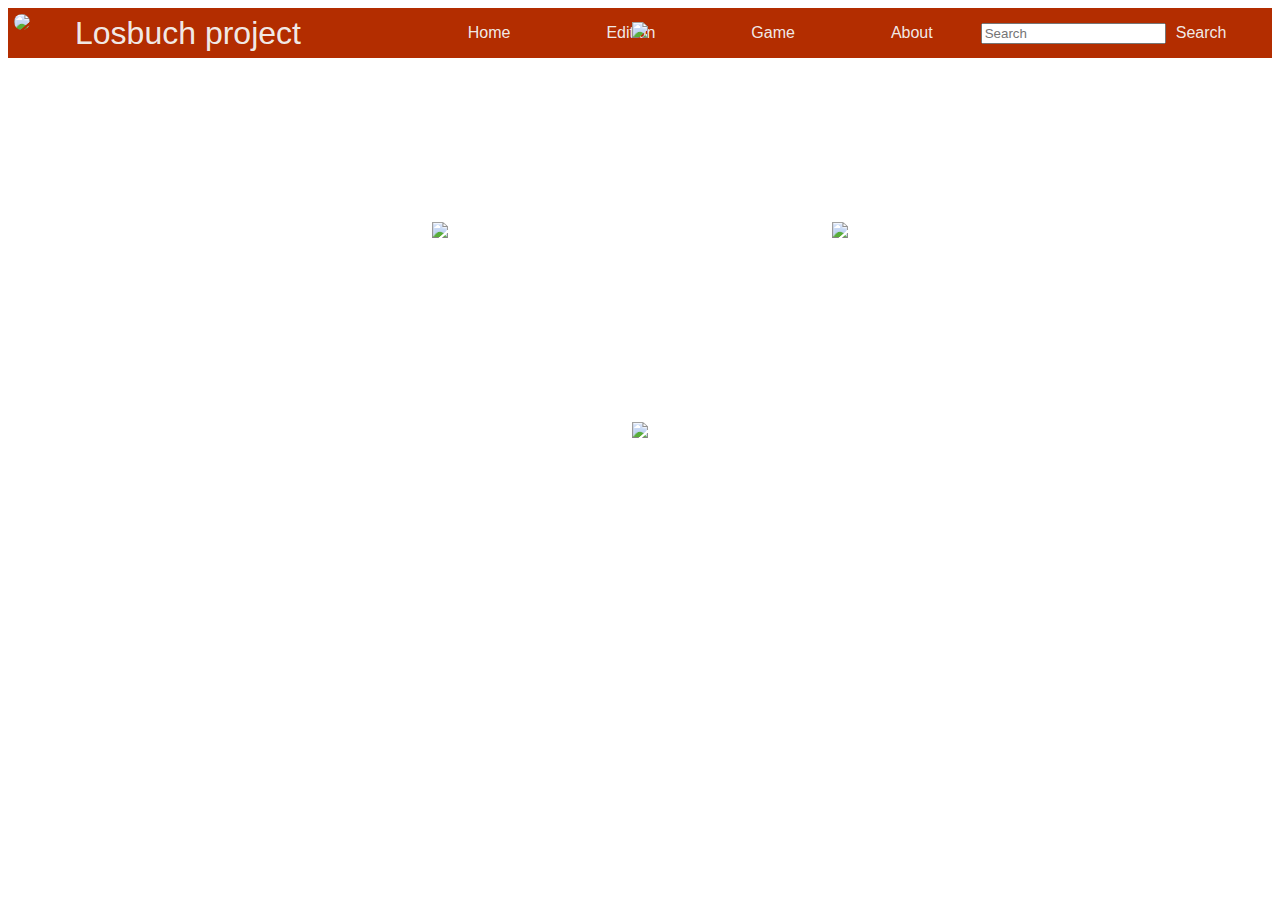
==== index.html @ f2d576f3 "added navbar" ====
<!DOCTYPE html>
<html lang="en">
    <head>
        <meta charset="UTF-8">
        <meta name="viewport" content="width=device-width, initial-scale=1.0"> 
        <title>Losbuch</title>   
        <link rel="icon" href="">
        <link href="https://cdn.jsdelivr.net/npm/bootstrap@5.0.2/dist/css/bootstrap.min.css" rel="stylesheet" integrity="sha384-EVSTQN3/azprG1Anm3QDgpJLIm9Nao0Yz1ztcQTwFspd3yD65VohhpuuCOmLASjC" crossorigin="anonymous">
        <script src="https://cdn.jsdelivr.net/npm/bootstrap@5.0.2/dist/js/bootstrap.bundle.min.js" integrity="sha384-MrcW6ZMFYlzcLA8Nl+NtUVF0sA7MsXsP1UyJoMp4YLEuNSfAP+JcXn/tWtIaxVXM" crossorigin="anonymous"></script>
        <script src="https://ajax.googleapis.com/ajax/libs/jquery/2.1.1/jquery.min.js"></script>
        <style>
          #container {
            width: 800px;
            height: 500px;
            margin: 10px auto;
           
            position: relative;
            border-radius: 50%;
            animation: spin 10s linear infinite;
          }
          .item {
            width: 200px;
            height: 200px;
            line-height: 30px;
            text-align: center;
            border-radius: 50%;
            position: absolute;
           
            animation: spin 10s linear infinite reverse;
          }
          @keyframes spin {
            100% {
              transform: rotate(1turn);
            }
          }
            .navbar {
    background: #b32d00;
    display: grid;
    grid-template-rows: auto;
    grid-template-columns: max-content auto max-content;
    grid-template-areas: "logo title menus menus menus search";
    justify-items: stretch;
    align-items: stretch;
    column-gap: 0px;
  }
  .logo {

    grid-area: logo;
    width: 55px;
    justify-content: left;
    
    padding: 6px;
    
  }
  .title {
      grid-area: title;
    font-size:xx-large;
    font-weight: 500;
    font-family:'Segoe UI', Tahoma, Geneva, Verdana, sans-serif;
    color: rgba(245, 245, 245, 0.959);
    align-self: center;
  }
  
  .menus {

    grid-area: menus;
    display:flex;
    flex-direction: row;
    justify-content: right;
   
  }
  
  .menus * {
    padding: 1em;
    padding-left: 3em;
    padding-right: 3em;
  }

  button {
      background-color:#b32d00;
      border: none;
      color:rgba(245, 245, 245, 0.959);
      font-family:'Segoe UI', Tahoma, Geneva, Verdana, sans-serif;
      font-size: 1em;
      
  }
  .search {
    grid-area: search;
    align-self: center;
    justify-content: right;
  }
        </style>
    </head>
    <body>
        <div class="nav-container">
        <nav class="navbar">
            
            <div class="logo">
                <img src="dice-logo.png" width="50px" style="border-radius: 50%;"/>
                </div>
                <div class="title">Losbuch project</div>
           
                <div class="menus">
                    <button>Home</button>
                    <button>Edition</button>
                    <button>Game</button>
                    <button>About</button>
                </div>
               <div class="search">
                <form>
                    <input type="search" placeholder="Search" aria-label="Search">
                    <button type="submit">Search</button>
                  </form>
               </div>

          </nav>
    </div>

          <div id="container">
            <div class="item"><img src="images/wheel.png" width="100%"></div>
            <div class="item"><img src="images/wheel.png" width="100%"></div>
            <div class="item"><img src="images/wheel.png" width="100%"></div>
            <div class="item"><img src="images/wheel.png" width="100%"></div>
            
          </div>

    </body>

    <script>
      var radius = 200; // adjust to move out items in and out 
      var fields = $('.item'),
        container = $('#container'),
        width = container.width(),
        height = container.height();
      var angle = 0,
        step = (2 * Math.PI) / fields.length;
      fields.each(function() {
        var x = Math.round(width / 2 + radius * Math.cos(angle) - $(this).width() / 2);
        var y = Math.round(height / 2 + radius * Math.sin(angle) - $(this).height() / 2);
        if (window.console) {
          console.log($(this).text(), x, y);
        }
        $(this).css({
          left: x + 'px',
          top: y + 'px'
        });
        angle += step;
      });
    </script>
</html>
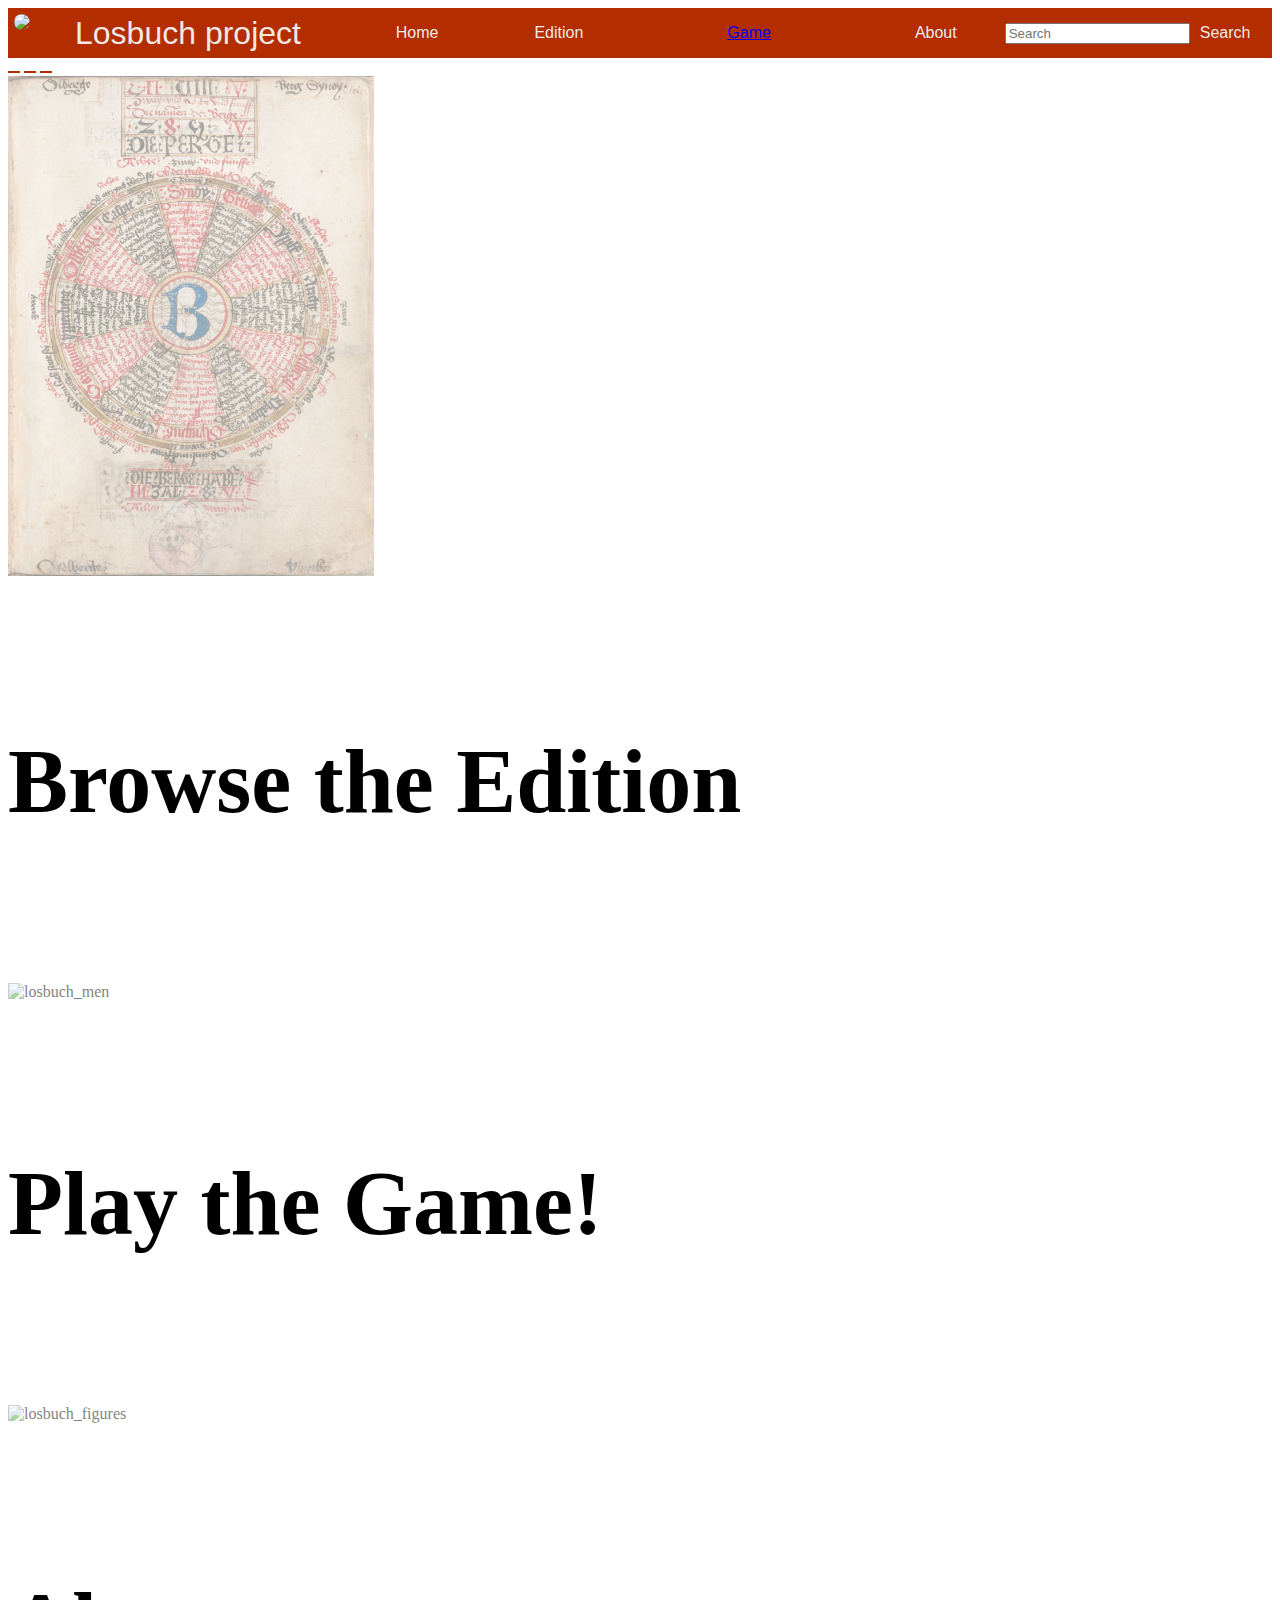
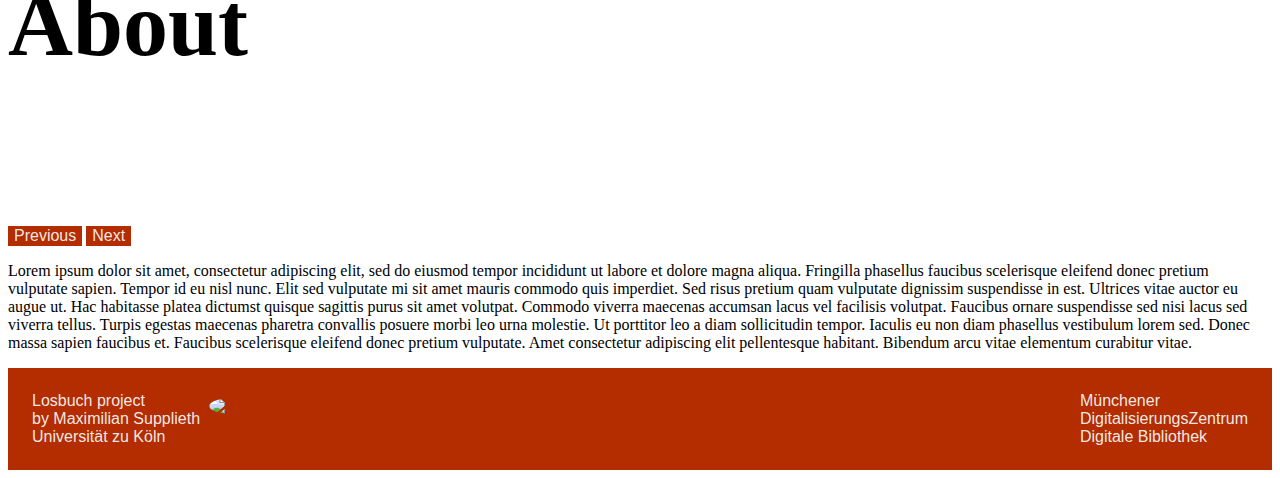
==== commit 8d8ed18e: "update" ====
--- a/index.html
+++ b/index.html
@@ -5,105 +5,24 @@
         <meta name="viewport" content="width=device-width, initial-scale=1.0"> 
         <title>Losbuch</title>   
         <link rel="icon" href="">
+         <link rel="stylesheet" href="stylesheet.css">
         <link href="https://cdn.jsdelivr.net/npm/bootstrap@5.0.2/dist/css/bootstrap.min.css" rel="stylesheet" integrity="sha384-EVSTQN3/azprG1Anm3QDgpJLIm9Nao0Yz1ztcQTwFspd3yD65VohhpuuCOmLASjC" crossorigin="anonymous">
         <script src="https://cdn.jsdelivr.net/npm/bootstrap@5.0.2/dist/js/bootstrap.bundle.min.js" integrity="sha384-MrcW6ZMFYlzcLA8Nl+NtUVF0sA7MsXsP1UyJoMp4YLEuNSfAP+JcXn/tWtIaxVXM" crossorigin="anonymous"></script>
         <script src="https://ajax.googleapis.com/ajax/libs/jquery/2.1.1/jquery.min.js"></script>
-        <style>
-          #container {
-            width: 800px;
-            height: 500px;
-            margin: 10px auto;
-           
-            position: relative;
-            border-radius: 50%;
-            animation: spin 10s linear infinite;
-          }
-          .item {
-            width: 200px;
-            height: 200px;
-            line-height: 30px;
-            text-align: center;
-            border-radius: 50%;
-            position: absolute;
-           
-            animation: spin 10s linear infinite reverse;
-          }
-          @keyframes spin {
-            100% {
-              transform: rotate(1turn);
-            }
-          }
-            .navbar {
-    background: #b32d00;
-    display: grid;
-    grid-template-rows: auto;
-    grid-template-columns: max-content auto max-content;
-    grid-template-areas: "logo title menus menus menus search";
-    justify-items: stretch;
-    align-items: stretch;
-    column-gap: 0px;
-  }
-  .logo {
-
-    grid-area: logo;
-    width: 55px;
-    justify-content: left;
-    
-    padding: 6px;
-    
-  }
-  .title {
-      grid-area: title;
-    font-size:xx-large;
-    font-weight: 500;
-    font-family:'Segoe UI', Tahoma, Geneva, Verdana, sans-serif;
-    color: rgba(245, 245, 245, 0.959);
-    align-self: center;
-  }
-  
-  .menus {
-
-    grid-area: menus;
-    display:flex;
-    flex-direction: row;
-    justify-content: right;
-   
-  }
-  
-  .menus * {
-    padding: 1em;
-    padding-left: 3em;
-    padding-right: 3em;
-  }
-
-  button {
-      background-color:#b32d00;
-      border: none;
-      color:rgba(245, 245, 245, 0.959);
-      font-family:'Segoe UI', Tahoma, Geneva, Verdana, sans-serif;
-      font-size: 1em;
-      
-  }
-  .search {
-    grid-area: search;
-    align-self: center;
-    justify-content: right;
-  }
-        </style>
     </head>
     <body>
         <div class="nav-container">
         <nav class="navbar">
             
             <div class="logo">
-                <img src="dice-logo.png" width="50px" style="border-radius: 50%;"/>
+                <img src="images/dice-logo.png" width="50px" style="border-radius: 50%;"/>
                 </div>
                 <div class="title">Losbuch project</div>
            
                 <div class="menus">
                     <button>Home</button>
                     <button>Edition</button>
-                    <button>Game</button>
+                    <button><a href="game.html">Game</a></button>
                     <button>About</button>
                 </div>
                <div class="search">
@@ -116,13 +35,76 @@
           </nav>
     </div>
 
-          <div id="container">
+
+
+    <div type="container">
+      <div id="carouselExampleIndicators" class="carousel carousel-dark slide" data-bs-ride="carousel">
+          <div class="carousel-indicators">
+            <button type="button" data-bs-target="#carouselExampleIndicators" data-bs-slide-to="0" class="active" aria-current="true" aria-label="Slide 1"></button>
+            <button type="button" data-bs-target="#carouselExampleIndicators" data-bs-slide-to="1" aria-label="Slide 2"></button>
+            <button type="button" data-bs-target="#carouselExampleIndicators" data-bs-slide-to="2" aria-label="Slide 3"></button>
+          </div>
+          <div class="carousel-inner">
+              <div class="carousel-item active">
+                <img src="images/losbuch1.png" class="d-block w-100" alt="losbuch_wheel" height="500px" style="object-fit:cover;opacity:0.5">
+                <div class="carousel-caption d-none d-md-block">
+                  <h5 style="font-size:90px;margin-bottom:150px;"><b>Browse the Edition</b></h5>
+                </div>
+              </div>
+              <div class="carousel-item">
+                <img src="images/losbuch2.png" class="d-block w-100" alt="losbuch_men" height="500px" style="object-fit:cover;opacity:0.5">
+                <div class="carousel-caption d-none d-md-block">
+                  <h5 style="font-size:90px;margin-bottom:150px;"><b>Play the Game!</b></h5>
+                </div>
+              </div>
+              <div class="carousel-item">
+                <img src="images/losbuch3.png" class="d-block w-100" alt="losbuch_figures" height="500px" style="object-fit:cover;opacity:0.5">
+                <div class="carousel-caption d-none d-md-block">
+                  <h5 style="font-size:90px;margin-bottom:150px;"><b>About</b></h5>
+                </div>
+              </div>
+            </div>
+          <button class="carousel-control-prev" type="button" data-bs-target="#carouselExampleIndicators" data-bs-slide="prev">
+            <span class="carousel-control-prev-icon" aria-hidden="true"></span>
+            <span class="visually-hidden">Previous</span>
+          </button>
+          <button class="carousel-control-next" type="button" data-bs-target="#carouselExampleIndicators" data-bs-slide="next">
+            <span class="carousel-control-next-icon" aria-hidden="true"></span>
+            <span class="visually-hidden">Next</span>
+          </button>
+        </div>
+      </div>
+  
+      <div class="container">
+        <p>Lorem ipsum dolor sit amet, consectetur adipiscing elit, sed do eiusmod tempor incididunt ut labore et dolore magna aliqua. Fringilla phasellus faucibus scelerisque eleifend donec pretium vulputate sapien. Tempor id eu nisl nunc. Elit sed vulputate mi sit amet mauris commodo quis imperdiet. Sed risus pretium quam vulputate dignissim suspendisse in est. Ultrices vitae auctor eu augue ut. Hac habitasse platea dictumst quisque sagittis purus sit amet volutpat. Commodo viverra maecenas accumsan lacus vel facilisis volutpat. Faucibus ornare suspendisse sed nisi lacus sed viverra tellus. Turpis egestas maecenas pharetra convallis posuere morbi leo urna molestie. Ut porttitor leo a diam sollicitudin tempor. Iaculis eu non diam phasellus vestibulum lorem sed. Donec massa sapien faucibus et. Faucibus scelerisque eleifend donec pretium vulputate. Amet consectetur adipiscing elit pellentesque habitant. Bibendum arcu vitae elementum curabitur vitae.</p>
+      </div>
+
+
+
+          <!--<div id="container">
             <div class="item"><img src="images/wheel.png" width="100%"></div>
             <div class="item"><img src="images/wheel.png" width="100%"></div>
             <div class="item"><img src="images/wheel.png" width="100%"></div>
             <div class="item"><img src="images/wheel.png" width="100%"></div>
             
-          </div>
+          </div>-->
+         
+        <div class="footer">
+        <div class="project">
+            Losbuch project <br/> 
+            by Maximilian Supplieth <br/> 
+            Universität zu Köln
+        </div>
+        <div class="logo">
+            <img src="images/dice-logo-circular.png" class="center"/>
+        </div>
+        <div class="affiliation">
+            Münchener <br/> 
+            DigitalisierungsZentrum <br/>
+            Digitale Bibliothek
+        </div>
+            
+    </div>
 
     </body>
 
--- a/stylesheet.css
+++ b/stylesheet.css
@@ -0,0 +1,152 @@
+<<<<<<< Updated upstream
+<<<<<<< Updated upstream
+=======
+>>>>>>> Stashed changes
+@font-face {
+  font-family: Quicksand;
+  src: url(font/Quicksand-Regular.ttf);
+}
+body {
+  font-family: 'Quicksand' !important;
+}
+
+
+
+#container {
+            width: 800px;
+            height: 500px;
+            margin: 10px auto;
+           
+            position: relative;
+            border-radius: 50%;
+            animation: spin 10s linear infinite;
+          }
+          .item {
+            width: 200px;
+            height: 200px;
+            line-height: 30px;
+            text-align: center;
+            border-radius: 50%;
+            position: absolute;
+           
+            animation: spin 10s linear infinite reverse;
+          }
+          @keyframes spin {
+            100% {
+              transform: rotate(1turn);
+            }
+          }
+            .navbar {
+    background: #b32d00;
+    display: grid;
+    grid-template-rows: auto;
+    grid-template-columns: max-content auto max-content;
+    grid-template-areas: "logo title menus menus menus search";
+    justify-items: stretch;
+    align-items: stretch;
+    column-gap: 0px;
+  }
+  .logo {
+
+    grid-area: logo;
+    width: 55px;
+    justify-content: left;
+    
+    padding: 6px;
+    
+  }
+  .title {
+      grid-area: title;
+    font-size:xx-large;
+    font-weight: 500;
+    font-family:'Segoe UI', Tahoma, Geneva, Verdana, sans-serif;
+    color: rgba(245, 245, 245, 0.959);
+    align-self: center;
+  }
+  
+  .menus {
+
+    grid-area: menus;
+    display:flex;
+    flex-direction: row;
+    justify-content: right;
+   
+  }
+  
+  .menus * {
+    padding: 1em;
+    padding-left: 3em;
+    padding-right: 3em;
+  }
+
+  button {
+      background-color:#b32d00;
+      border: none;
+      color:rgba(245, 245, 245, 0.959);
+      font-family:'Segoe UI', Tahoma, Geneva, Verdana, sans-serif;
+      font-size: 1em;
+      
+  }
+  .search {
+    grid-area: search;
+    align-self: center;
+    justify-content: right;
+  }
+.footer {
+    background: #b32d00;
+    display: grid;
+    grid-template-rows: 100%;
+    grid-template-columns: max-content auto max-content;
+    grid-template-areas: "project logo affiliation";
+    justify-items: stretch;
+    align-items: stretch;
+    column-gap: auto;
+    padding:1.5em;
+}
+.project {
+    
+    grid-area: project;
+    color:rgba(245, 245, 245, 0.959);
+      font-family:'Segoe UI', Tahoma, Geneva, Verdana, sans-serif;
+      font-size: 1em;
+      
+
+}
+
+.logo {
+    
+    grid-area: logo;
+    justify-content: center;
+    
+    
+}
+.center {
+    display: block;
+    margin-left: auto;
+    margin-right: auto;
+    width: 50px;
+    border-radius: 50%;
+}
+
+.affiliation {
+    
+    grid-area: affiliation;
+    justify-content: right;
+    align-self: right;
+
+    color:rgba(245, 245, 245, 0.959);
+      font-family:'Segoe UI', Tahoma, Geneva, Verdana, sans-serif;
+      font-size: 1em;
+}
+<<<<<<< Updated upstream
+
+
+=======
+html {
+    position: relative;
+    min-height: 100%;
+    height: 100%;
+}
+>>>>>>> Stashed changes
+=======
+>>>>>>> Stashed changes
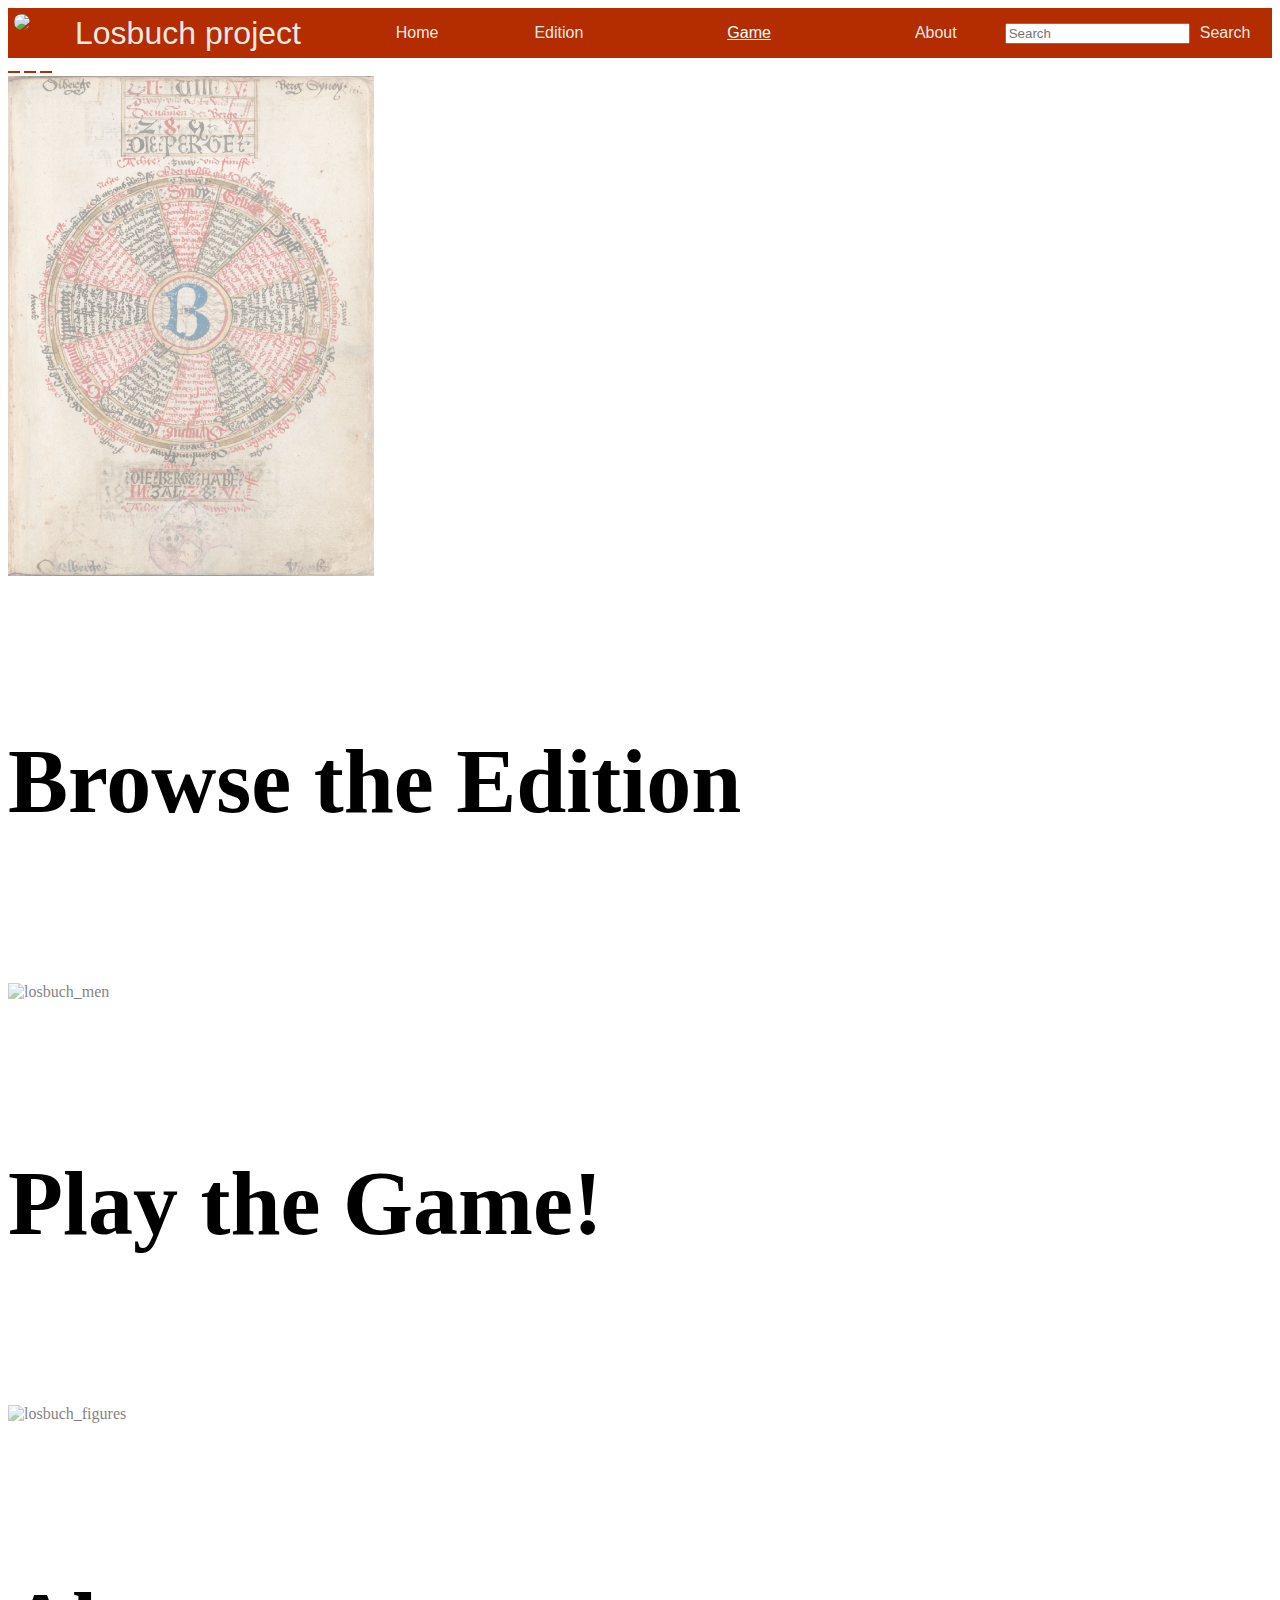
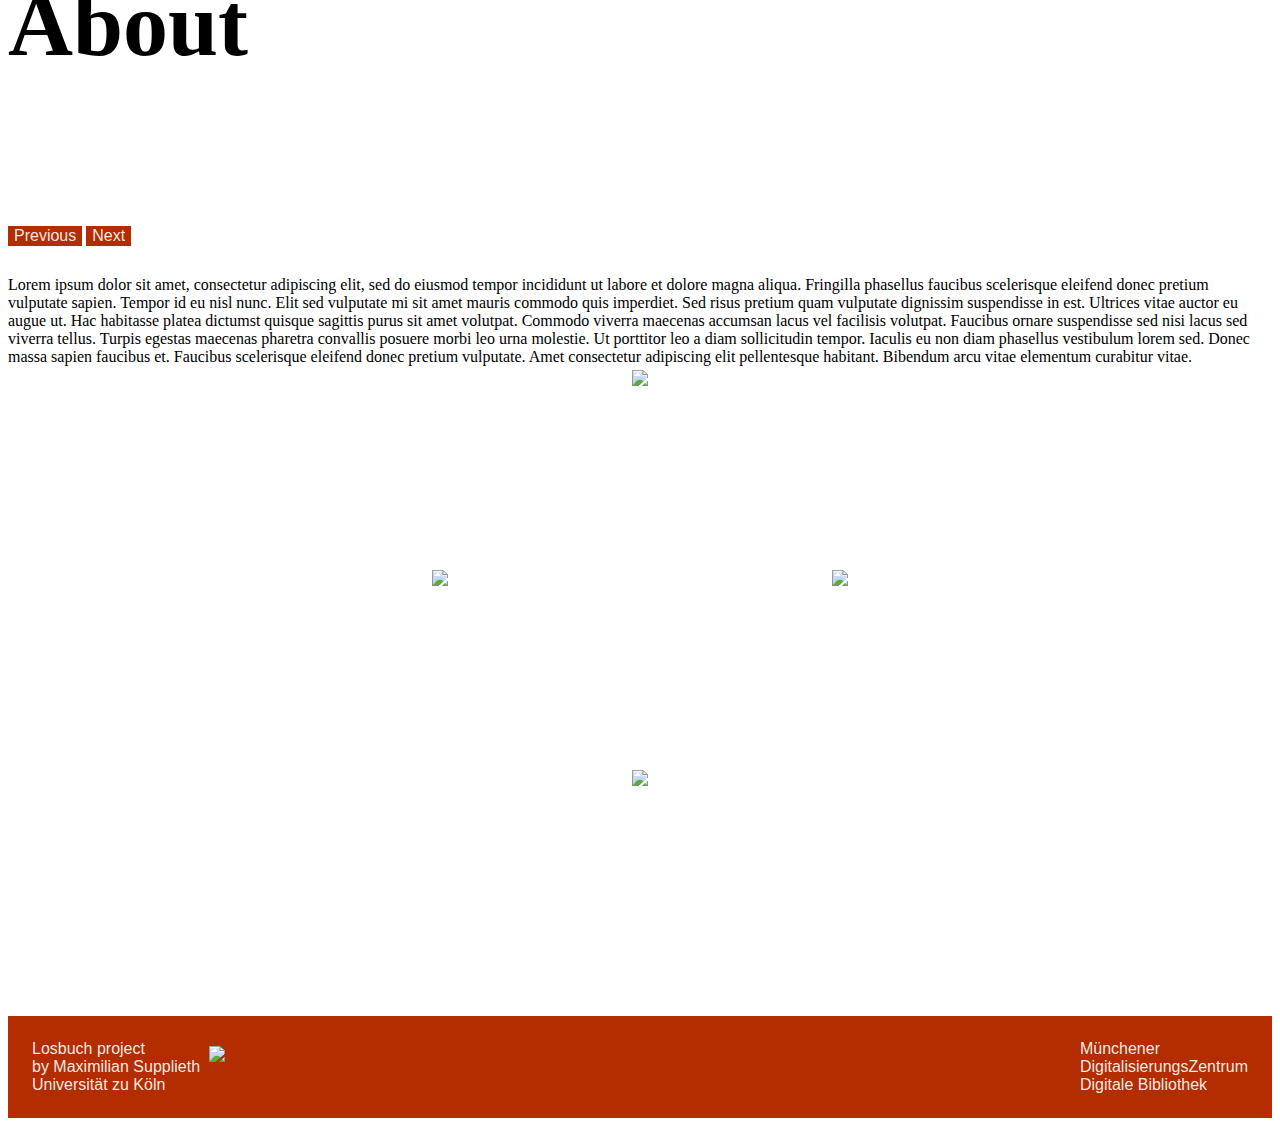
==== commit 0e8c193a: "update" ====
--- a/index.html
+++ b/index.html
@@ -22,7 +22,7 @@
                 <div class="menus">
                     <button>Home</button>
                     <button>Edition</button>
-                    <button><a href="game.html">Game</a></button>
+                    <button><a href="game.html" style="color:white">Game</a></button>
                     <button>About</button>
                 </div>
                <div class="search">
@@ -76,18 +76,18 @@
       </div>
   
       <div class="container">
-        <p>Lorem ipsum dolor sit amet, consectetur adipiscing elit, sed do eiusmod tempor incididunt ut labore et dolore magna aliqua. Fringilla phasellus faucibus scelerisque eleifend donec pretium vulputate sapien. Tempor id eu nisl nunc. Elit sed vulputate mi sit amet mauris commodo quis imperdiet. Sed risus pretium quam vulputate dignissim suspendisse in est. Ultrices vitae auctor eu augue ut. Hac habitasse platea dictumst quisque sagittis purus sit amet volutpat. Commodo viverra maecenas accumsan lacus vel facilisis volutpat. Faucibus ornare suspendisse sed nisi lacus sed viverra tellus. Turpis egestas maecenas pharetra convallis posuere morbi leo urna molestie. Ut porttitor leo a diam sollicitudin tempor. Iaculis eu non diam phasellus vestibulum lorem sed. Donec massa sapien faucibus et. Faucibus scelerisque eleifend donec pretium vulputate. Amet consectetur adipiscing elit pellentesque habitant. Bibendum arcu vitae elementum curabitur vitae.</p>
+        <p style="margin-top:30px; margin-bottom:50px">Lorem ipsum dolor sit amet, consectetur adipiscing elit, sed do eiusmod tempor incididunt ut labore et dolore magna aliqua. Fringilla phasellus faucibus scelerisque eleifend donec pretium vulputate sapien. Tempor id eu nisl nunc. Elit sed vulputate mi sit amet mauris commodo quis imperdiet. Sed risus pretium quam vulputate dignissim suspendisse in est. Ultrices vitae auctor eu augue ut. Hac habitasse platea dictumst quisque sagittis purus sit amet volutpat. Commodo viverra maecenas accumsan lacus vel facilisis volutpat. Faucibus ornare suspendisse sed nisi lacus sed viverra tellus. Turpis egestas maecenas pharetra convallis posuere morbi leo urna molestie. Ut porttitor leo a diam sollicitudin tempor. Iaculis eu non diam phasellus vestibulum lorem sed. Donec massa sapien faucibus et. Faucibus scelerisque eleifend donec pretium vulputate. Amet consectetur adipiscing elit pellentesque habitant. Bibendum arcu vitae elementum curabitur vitae.</p>
       </div>
 
 
 
-          <!--<div id="container">
-            <div class="item"><img src="images/wheel.png" width="100%"></div>
-            <div class="item"><img src="images/wheel.png" width="100%"></div>
-            <div class="item"><img src="images/wheel.png" width="100%"></div>
-            <div class="item"><img src="images/wheel.png" width="100%"></div>
+          <div id="container">
+            <div class="item"><img src="images/mountains.png" width="100%"></div>
+            <div class="item"><img src="images/birds.png" width="100%"></div>
+            <div class="item"><img src="images/herbs.png" width="100%"></div>
+            <div class="item"><img src="images/towns.png" width="100%"></div>
             
-          </div>-->
+          </div>
          
         <div class="footer">
         <div class="project">
--- a/stylesheet.css
+++ b/stylesheet.css
@@ -1,21 +1,9 @@
-<<<<<<< Updated upstream
-<<<<<<< Updated upstream
-=======
->>>>>>> Stashed changes
-@font-face {
-  font-family: Quicksand;
-  src: url(font/Quicksand-Regular.ttf);
-}
-body {
-  font-family: 'Quicksand' !important;
-}
-
-
 
 #container {
             width: 800px;
             height: 500px;
             margin: 10px auto;
+            margin-bottom:100px;
            
             position: relative;
             border-radius: 50%;
@@ -125,7 +113,6 @@
     margin-left: auto;
     margin-right: auto;
     width: 50px;
-    border-radius: 50%;
 }
 
 .affiliation {
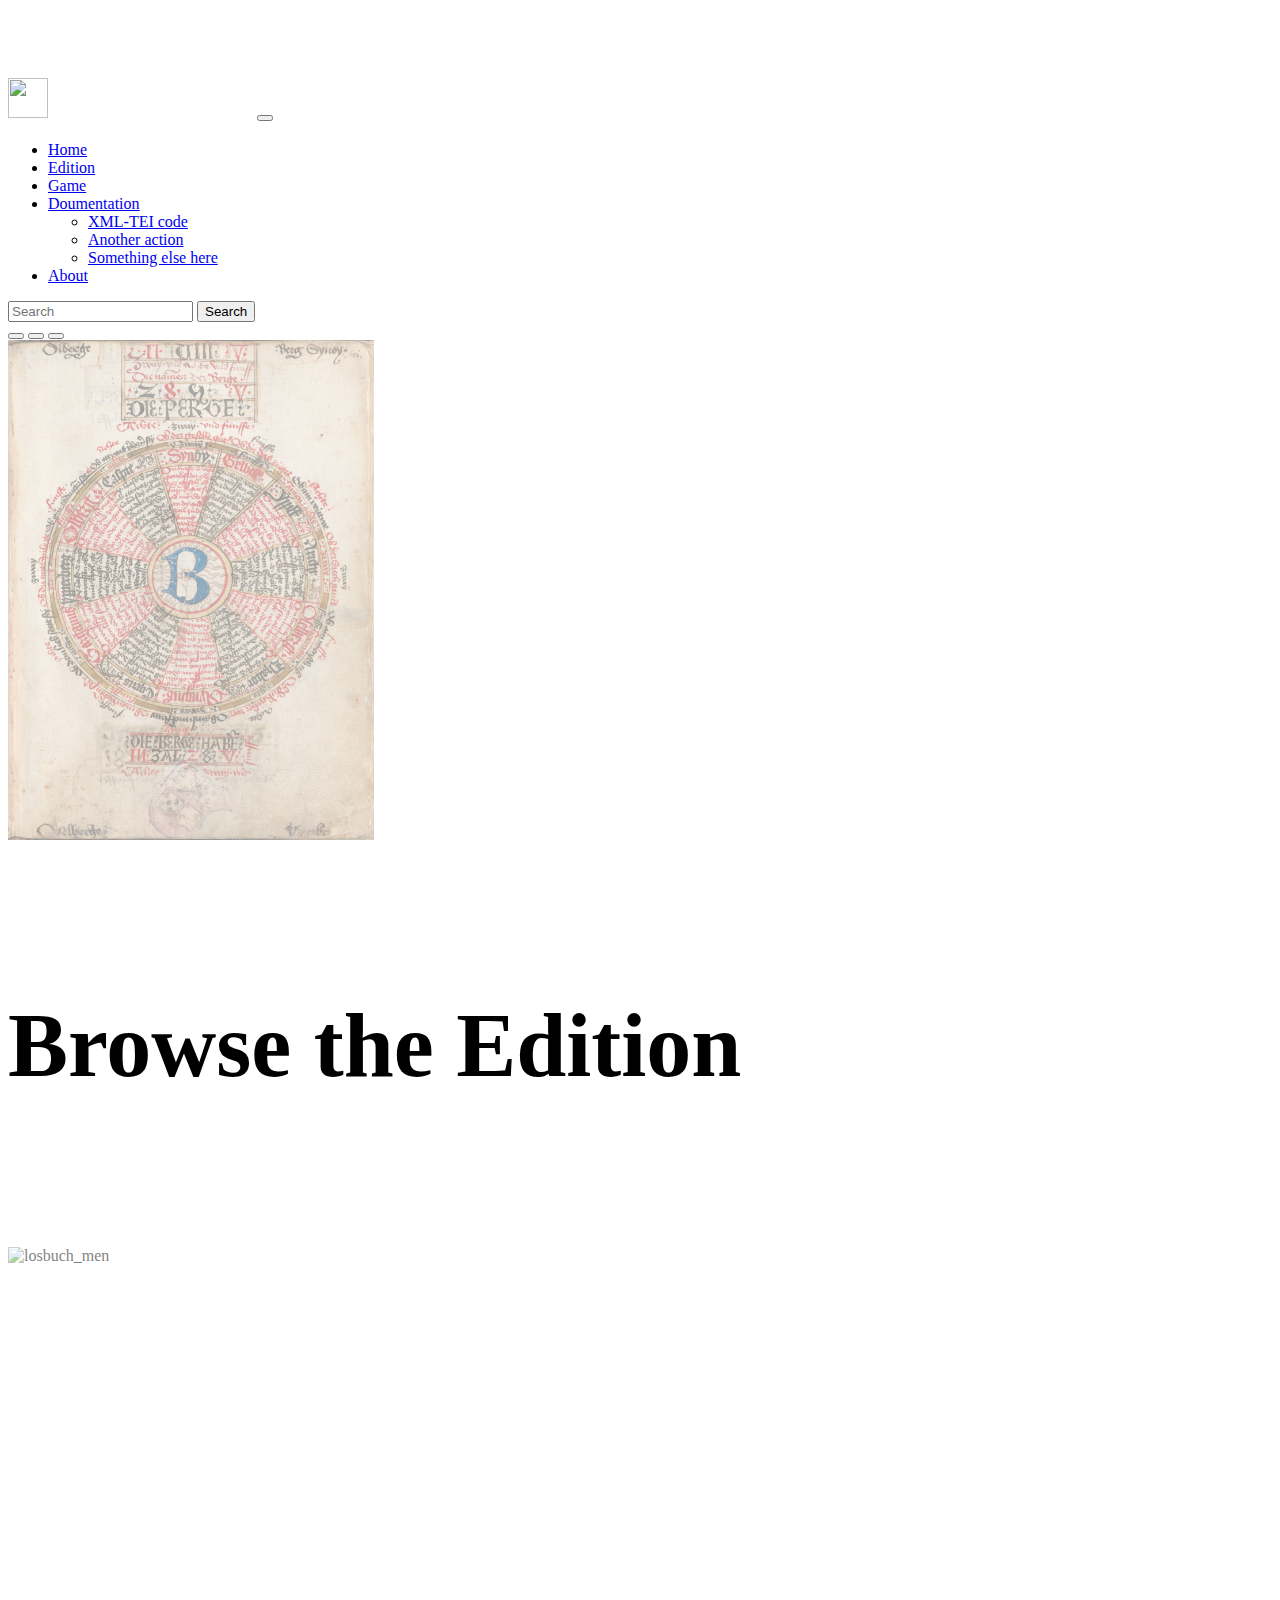
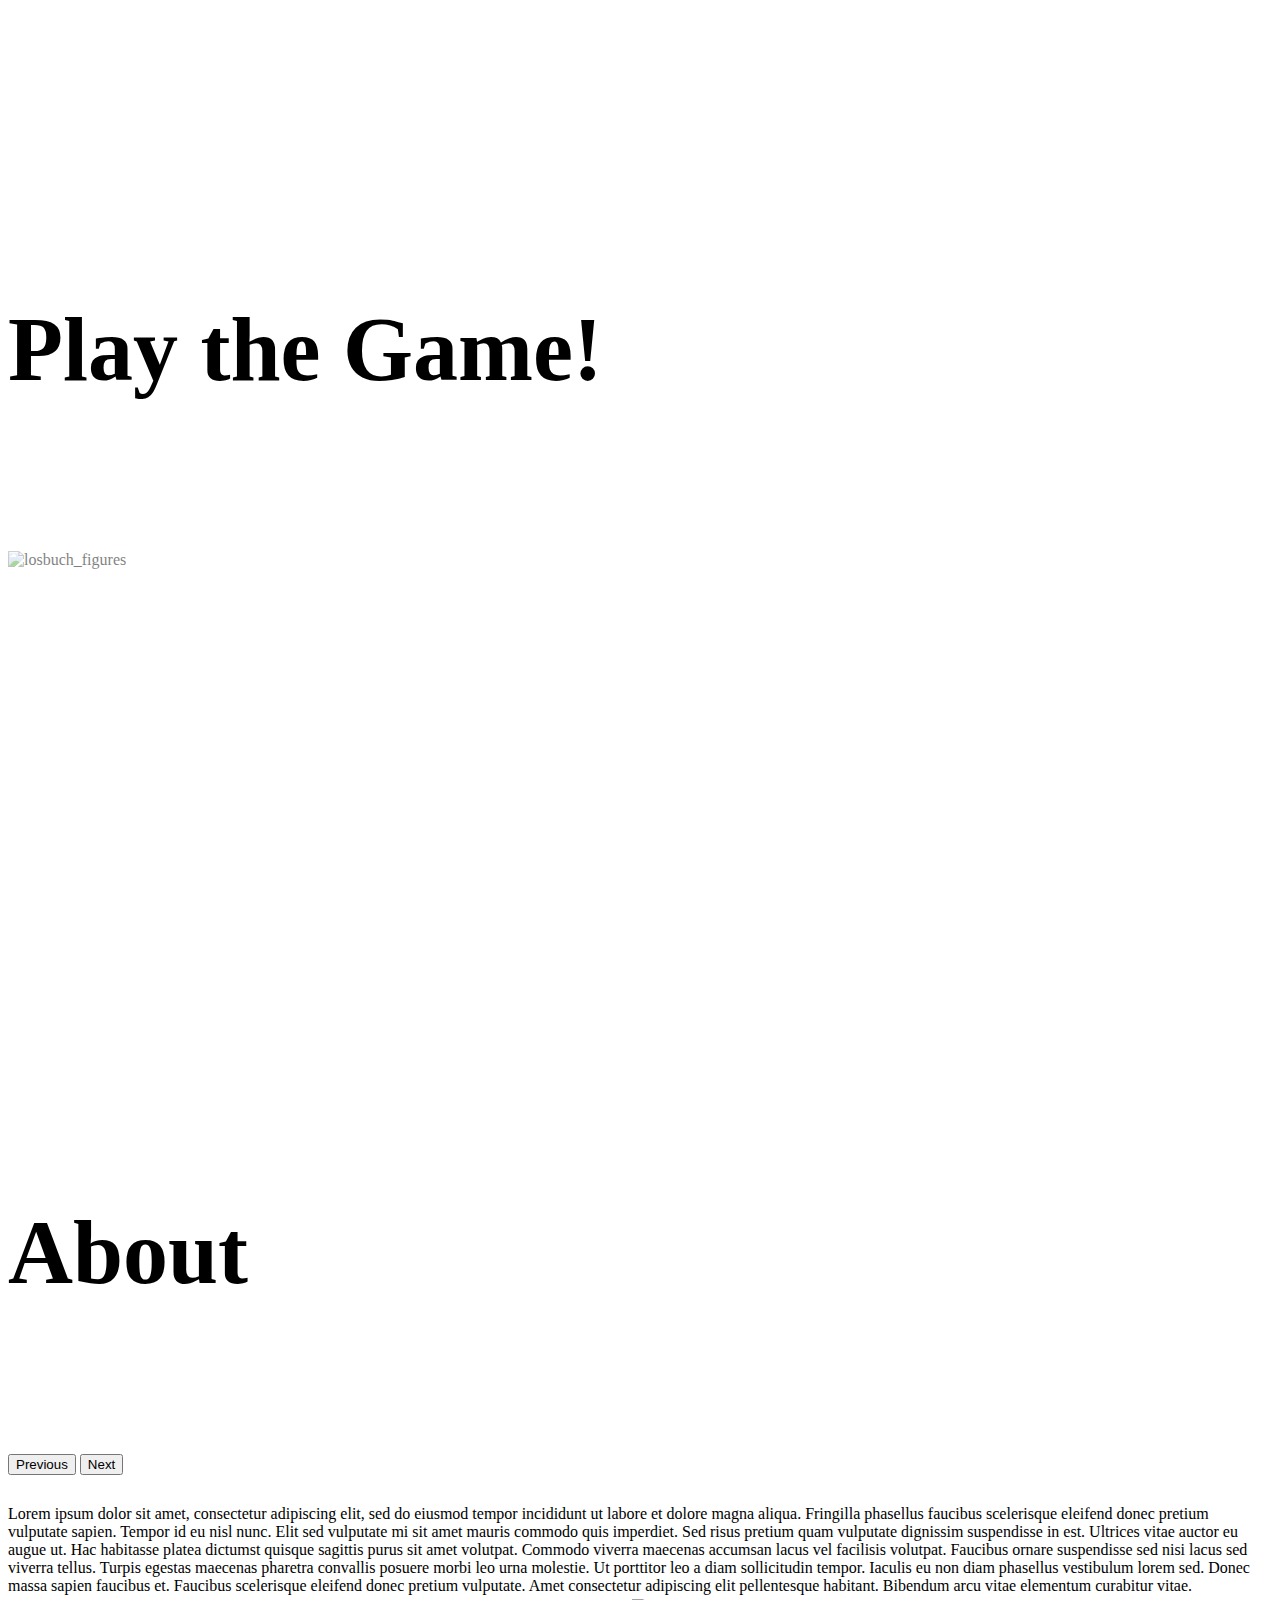
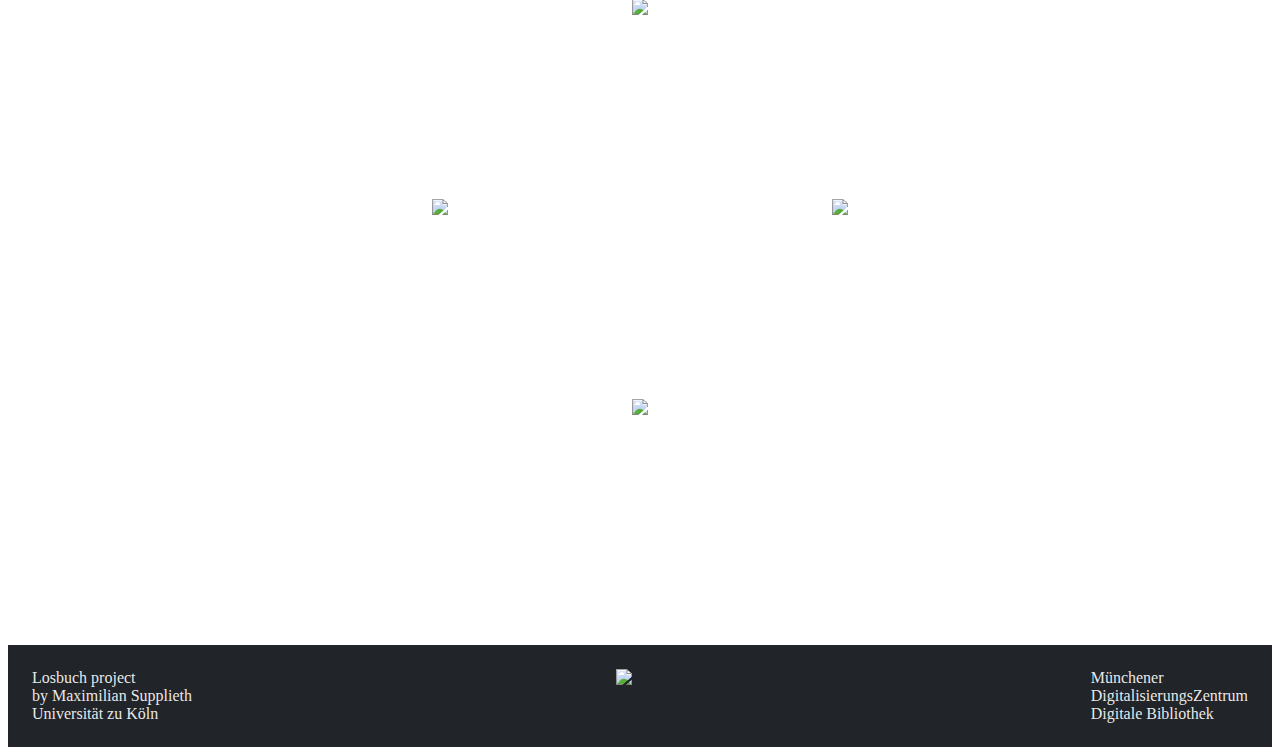
==== commit 43febc74: "added dice rolling function" ====
--- a/index.html
+++ b/index.html
@@ -2,16 +2,18 @@
 <html lang="en">
     <head>
         <meta charset="UTF-8">
-        <meta name="viewport" content="width=device-width, initial-scale=1.0"> 
+        <meta name="viewport" content="width=device-width, initial-scale=1.0 shrink-to-fit=no"> 
         <title>Losbuch</title>   
-        <link rel="icon" href="">
-         <link rel="stylesheet" href="stylesheet.css">
+        <link rel="icon" href="images/j-symbol.png">
+        <link rel="stylesheet" href="stylesheet.css">
+        <link rel="stylesheet" media="screen" href="https://fontlibrary.org//face/gentium-plus" type="text/css"/> 
         <link href="https://cdn.jsdelivr.net/npm/bootstrap@5.0.2/dist/css/bootstrap.min.css" rel="stylesheet" integrity="sha384-EVSTQN3/azprG1Anm3QDgpJLIm9Nao0Yz1ztcQTwFspd3yD65VohhpuuCOmLASjC" crossorigin="anonymous">
         <script src="https://cdn.jsdelivr.net/npm/bootstrap@5.0.2/dist/js/bootstrap.bundle.min.js" integrity="sha384-MrcW6ZMFYlzcLA8Nl+NtUVF0sA7MsXsP1UyJoMp4YLEuNSfAP+JcXn/tWtIaxVXM" crossorigin="anonymous"></script>
         <script src="https://ajax.googleapis.com/ajax/libs/jquery/2.1.1/jquery.min.js"></script>
-    </head>
+        
+      </head>
     <body>
-        <div class="nav-container">
+        <!--<div class="nav-container">
         <nav class="navbar">
             
             <div class="logo">
@@ -33,42 +35,85 @@
                </div>
 
           </nav>
-    </div>
+    </div>-->
+
+    <nav class="navbar fixed-top navbar-expand-lg navbar-dark bg-dark">
+      <div class="container-fluid">
+        <a class="navbar-brand" href="#">
+          <img src="images/dice-logo-circular.png" alt="" width="40" height="40" class="d-inline-block align-text-top">
+          Losbuch project
+        </a>
+
+        <button class="navbar-toggler" type="button" data-bs-toggle="collapse" data-bs-target="#navbarSupportedContent" aria-controls="navbarSupportedContent" aria-expanded="false" aria-label="Toggle navigation">
+          <span class="navbar-toggler-icon"></span>
+        </button>
+        <div class="collapse navbar-collapse" id="navbarSupportedContent">
+          <ul class="navbar-nav me-auto mb-2 mb-lg-0">
+            <li class="nav-item">
+              <a class="nav-link active"  aria-current="page" href="index.html">Home</a>
+            </li>
+            <li class="nav-item">
+              <a class="nav-link" href="#">Edition</a>
+            </li>
+            <li class="nav-item">
+              <a class="nav-link" href="game.html">Game</a>
+            </li>
+            <li class="nav-item dropdown">
+              <a class="nav-link dropdown-toggle" href="#" id="navbarDropdown" role="button" data-bs-toggle="dropdown" aria-expanded="false">
+                Doumentation
+              </a>
+              <ul class="dropdown-menu" aria-labelledby="navbarDropdown">
+                <li><a class="dropdown-item" href="#">XML-TEI code</a></li>
+                <li><a class="dropdown-item" href="#">Another action</a></li>
+                <li><a class="dropdown-item" href="#">Something else here</a></li>
+              </ul>
+            </li>
+            <li class="nav-item">
+              <a class="nav-link" href="#">About</a>
+            </li>
+          </ul>
+          <form class="d-flex">
+            <input class="form-control me-2" type="search" placeholder="Search" aria-label="Search">
+            <button class="btn btn-outline-success" type="submit">Search</button>
+          </form>
+        </div>
+      </div>
+    </nav>
 
 
 
-    <div type="container">
-      <div id="carouselExampleIndicators" class="carousel carousel-dark slide" data-bs-ride="carousel">
+    <div type="container-fluid">
+      <div id="carousel-homepage" class="carousel carousel-dark slide" data-bs-ride="carousel">
           <div class="carousel-indicators">
-            <button type="button" data-bs-target="#carouselExampleIndicators" data-bs-slide-to="0" class="active" aria-current="true" aria-label="Slide 1"></button>
-            <button type="button" data-bs-target="#carouselExampleIndicators" data-bs-slide-to="1" aria-label="Slide 2"></button>
-            <button type="button" data-bs-target="#carouselExampleIndicators" data-bs-slide-to="2" aria-label="Slide 3"></button>
+            <button type="button" data-bs-target="#carousel-homepage" data-bs-slide-to="0" class="active" aria-current="true" aria-label="Slide 1"></button>
+            <button type="button" data-bs-target="#carousel-homepage" data-bs-slide-to="1" aria-label="Slide 2"></button>
+            <button type="button" data-bs-target="#carousel-homepage" data-bs-slide-to="2" aria-label="Slide 3"></button>
           </div>
           <div class="carousel-inner">
               <div class="carousel-item active">
-                <img src="images/losbuch1.png" class="d-block w-100" alt="losbuch_wheel" height="500px" style="object-fit:cover;opacity:0.5">
+                <img src="images/losbuch1.png" class="d-block w-100" alt="losbuch_wheel" style="object-fit:cover;opacity:0.5">
                 <div class="carousel-caption d-none d-md-block">
-                  <h5 style="font-size:90px;margin-bottom:150px;"><b>Browse the Edition</b></h5>
+                  <h5 ><b>Browse the Edition</b></h5>
                 </div>
               </div>
               <div class="carousel-item">
-                <img src="images/losbuch2.png" class="d-block w-100" alt="losbuch_men" height="500px" style="object-fit:cover;opacity:0.5">
+                <img src="images/losbuch2.png" class="d-block w-100" alt="losbuch_men" style="object-fit:cover;opacity:0.5">
                 <div class="carousel-caption d-none d-md-block">
-                  <h5 style="font-size:90px;margin-bottom:150px;"><b>Play the Game!</b></h5>
+                  <h5><b>Play the Game!</b></h5>
                 </div>
               </div>
               <div class="carousel-item">
-                <img src="images/losbuch3.png" class="d-block w-100" alt="losbuch_figures" height="500px" style="object-fit:cover;opacity:0.5">
+                <img src="images/losbuch3.png" class="d-block w-100" alt="losbuch_figures" style="object-fit:cover;opacity:0.5">
                 <div class="carousel-caption d-none d-md-block">
-                  <h5 style="font-size:90px;margin-bottom:150px;"><b>About</b></h5>
+                  <h5><b>About</b></h5>
                 </div>
               </div>
             </div>
-          <button class="carousel-control-prev" type="button" data-bs-target="#carouselExampleIndicators" data-bs-slide="prev">
+          <button class="carousel-control-prev" type="button" data-bs-target="#carousel-homepage" data-bs-slide="prev">
             <span class="carousel-control-prev-icon" aria-hidden="true"></span>
             <span class="visually-hidden">Previous</span>
           </button>
-          <button class="carousel-control-next" type="button" data-bs-target="#carouselExampleIndicators" data-bs-slide="next">
+          <button class="carousel-control-next" type="button" data-bs-target="#carousel-homepage" data-bs-slide="next">
             <span class="carousel-control-next-icon" aria-hidden="true"></span>
             <span class="visually-hidden">Next</span>
           </button>
@@ -86,9 +131,9 @@
             <div class="item"><img src="images/birds.png" width="100%"></div>
             <div class="item"><img src="images/herbs.png" width="100%"></div>
             <div class="item"><img src="images/towns.png" width="100%"></div>
-            
           </div>
          
+      <div class="container-fluid">
         <div class="footer">
         <div class="project">
             Losbuch project <br/> 
@@ -105,6 +150,7 @@
         </div>
             
     </div>
+  </div>
 
     </body>
 
--- a/stylesheet.css
+++ b/stylesheet.css
@@ -1,3 +1,19 @@
+@font-face {
+  font-family: play ;
+  src: url(font/Play-Regular.ttf);
+}
+
+
+html {
+  position: relative;
+  min-height: 100%;
+  height: 100%;
+}
+
+body{
+  padding-top:70px;
+
+}
 
 #container {
             width: 800px;
@@ -24,7 +40,46 @@
               transform: rotate(1turn);
             }
           }
-            .navbar {
+
+.navbar{
+  /*background-color: #b32d00!important;*/
+  font-family: play;
+}   
+.navbar-light .navbar-nav .nav-link {
+  color: white!important;
+  font-size:20px !important;
+  margin-right: 20px !important;
+    margin-left: 50px !important;
+}   
+.navbar-brand{
+  color:white !important;
+  
+  font-size: 30px!important;
+}  
+
+h1{
+  font-family: play;
+}
+
+
+
+#carousel-homepage .carousel .carousel-item { 
+  width: 100%;
+}
+
+#carousel-homepage .carousel-item img {
+  object-fit:cover;
+  max-height:500px;
+  opacity: 0.6;
+  min-height: 500px;
+}
+
+#carousel-homepage .carousel-caption h5{
+  font-size: 90px;
+  font-family: play;
+  margin-bottom:150px;
+}
+/*.navbar {
     background: #b32d00;
     display: grid;
     grid-template-rows: auto;
@@ -35,13 +90,10 @@
     column-gap: 0px;
   }
   .logo {
-
     grid-area: logo;
     width: 55px;
     justify-content: left;
-    
     padding: 6px;
-    
   }
   .title {
       grid-area: title;
@@ -53,12 +105,10 @@
   }
   
   .menus {
-
     grid-area: menus;
     display:flex;
     flex-direction: row;
     justify-content: right;
-   
   }
   
   .menus * {
@@ -79,9 +129,17 @@
     grid-area: search;
     align-self: center;
     justify-content: right;
-  }
+}*/
+
+/*
+.tb {
+  font-family: 'GentiumPlusRegular';
+   font-weight: normal;
+   font-style: normal; 
+} */
+
 .footer {
-    background: #b32d00;
+    background: #212529;
     display: grid;
     grid-template-rows: 100%;
     grid-template-columns: max-content auto max-content;
@@ -92,21 +150,14 @@
     padding:1.5em;
 }
 .project {
-    
-    grid-area: project;
+  grid-area: project;
     color:rgba(245, 245, 245, 0.959);
-      font-family:'Segoe UI', Tahoma, Geneva, Verdana, sans-serif;
-      font-size: 1em;
+      font-family:'play';
       
-
 }
 
-.logo {
-    
-    grid-area: logo;
-    justify-content: center;
-    
-    
+.logo {   
+    justify-content: center;  
 }
 .center {
     display: block;
@@ -115,25 +166,12 @@
     width: 50px;
 }
 
-.affiliation {
-    
+.affiliation {  
     grid-area: affiliation;
     justify-content: right;
     align-self: right;
-
     color:rgba(245, 245, 245, 0.959);
-      font-family:'Segoe UI', Tahoma, Geneva, Verdana, sans-serif;
       font-size: 1em;
 }
-<<<<<<< Updated upstream
 
 
-=======
-html {
-    position: relative;
-    min-height: 100%;
-    height: 100%;
-}
->>>>>>> Stashed changes
-=======
->>>>>>> Stashed changes
